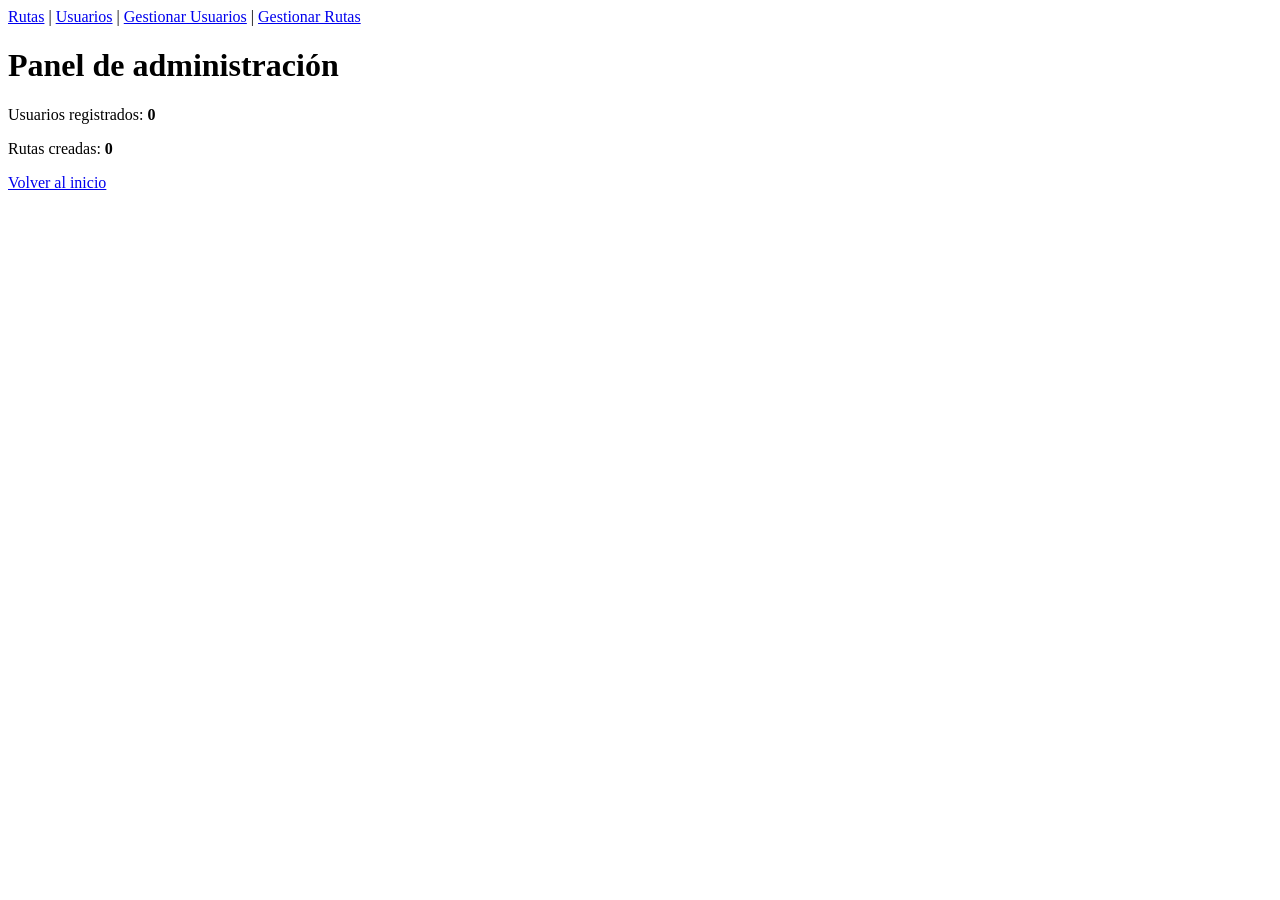
==== src/main/resources/templates/admin/index.html @ c945c906 "Versión 7.1 (Ultima version): Lo que hemos modificado hoy en clase" ====
<!DOCTYPE html>
<html lang="es" xmlns:th="http://www.thymeleaf.org">
<head>
    <meta charset="UTF-8" />
    <title>Admin - Panel</title>
</head>
<body>
<nav>
    <a href="/">Rutas</a> |
    <span th:if="${currentUser != null and currentUser.admin}"><a href="/usuarios">Usuarios</a> |</span>
    <a href="/admin/usuarios">Gestionar Usuarios</a> |
    <a href="/admin/rutas">Gestionar Rutas</a>
</nav>
<h1>Panel de administración</h1>
<p>Usuarios registrados: <strong th:text="${usuariosCount}">0</strong></p>
<p>Rutas creadas: <strong th:text="${rutasCount}">0</strong></p>
<p><a href="/">Volver al inicio</a></p>
</body>
</html>
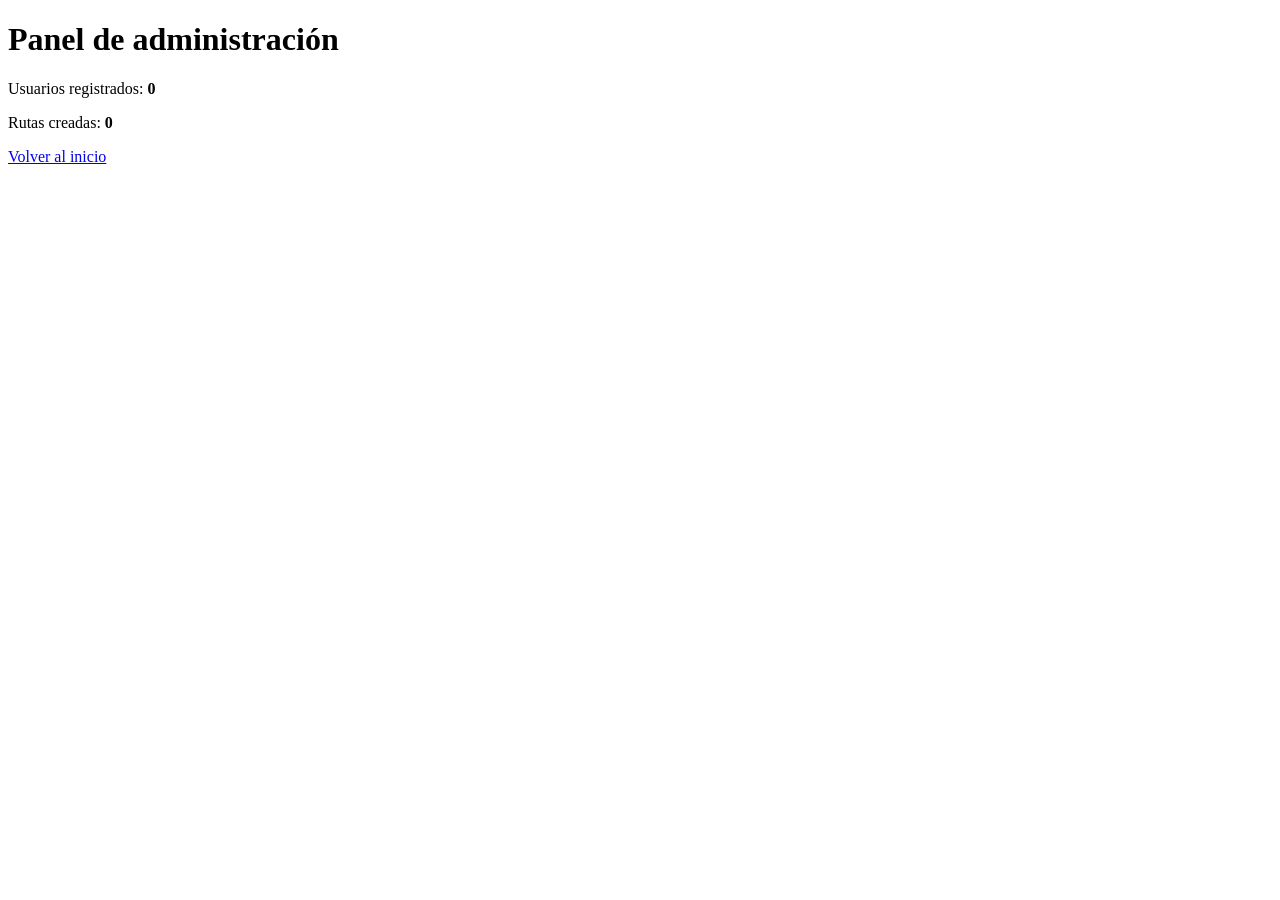
==== commit ba3caaca: "7.2: Mejora en CSS, filtros y detalles de ruta." ====
--- a/src/main/resources/templates/admin/index.html
+++ b/src/main/resources/templates/admin/index.html
@@ -3,18 +3,13 @@
 <head>
     <meta charset="UTF-8" />
     <title>Admin - Panel</title>
+    <th:block th:replace="../fragments/common :: headExtras" />
 </head>
 <body>
-<nav>
-    <a href="/">Rutas</a> |
-    <span th:if="${currentUser != null and currentUser.admin}"><a href="/usuarios">Usuarios</a> |</span>
-    <a href="/admin/usuarios">Gestionar Usuarios</a> |
-    <a href="/admin/rutas">Gestionar Rutas</a>
-</nav>
+<th:block th:replace="../fragments/common :: navbar" />
 <h1>Panel de administración</h1>
 <p>Usuarios registrados: <strong th:text="${usuariosCount}">0</strong></p>
 <p>Rutas creadas: <strong th:text="${rutasCount}">0</strong></p>
 <p><a href="/">Volver al inicio</a></p>
 </body>
 </html>
-
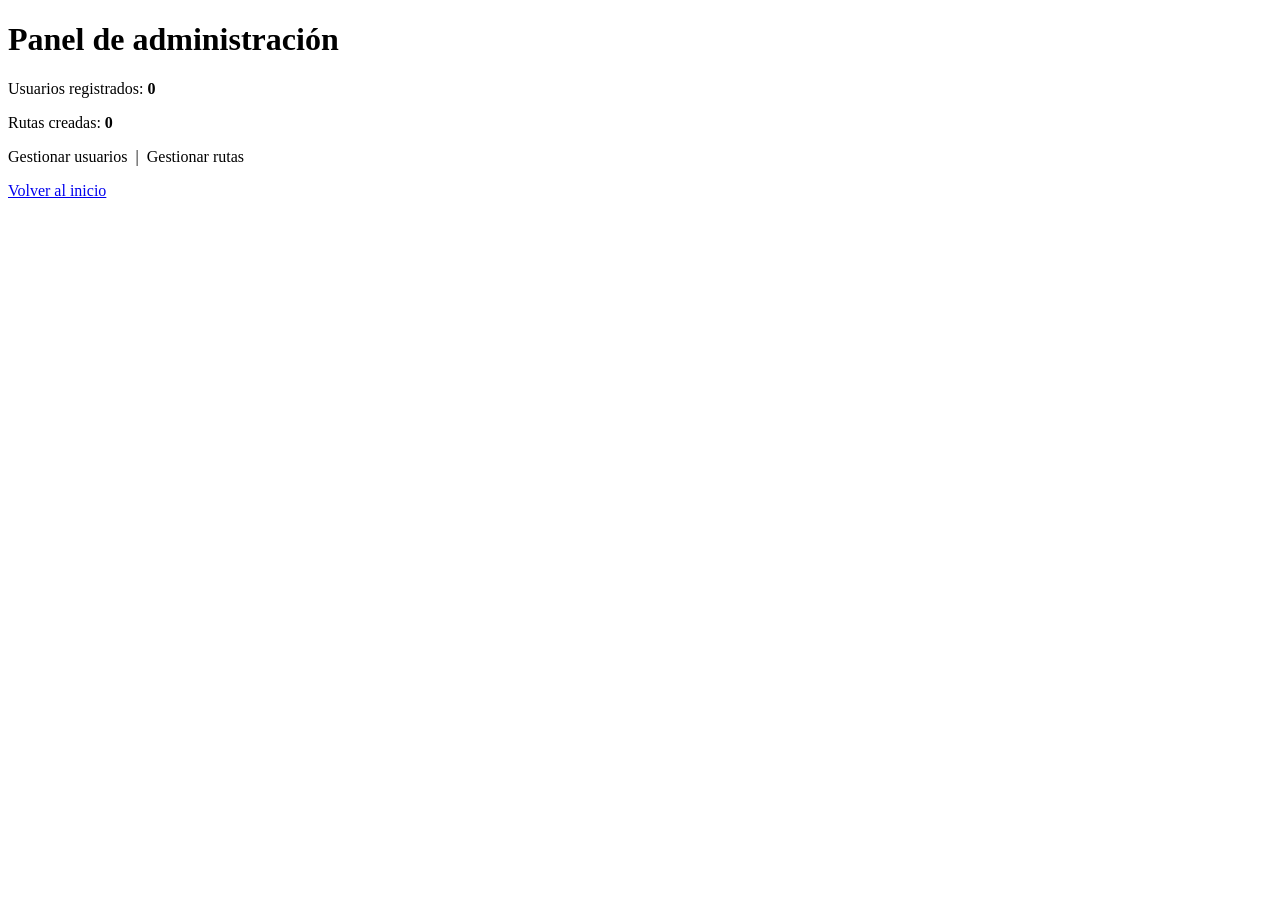
==== commit e9e45f0d: "7.3: Mejora en CSS, admin." ====
--- a/src/main/resources/templates/admin/index.html
+++ b/src/main/resources/templates/admin/index.html
@@ -3,13 +3,18 @@
 <head>
     <meta charset="UTF-8" />
     <title>Admin - Panel</title>
-    <th:block th:replace="../fragments/common :: headExtras" />
+    <th:block th:replace="~{fragments/common :: headExtras}" />
 </head>
 <body>
-<th:block th:replace="../fragments/common :: navbar" />
+<th:block th:replace="~{fragments/common :: navbar}" />
 <h1>Panel de administración</h1>
 <p>Usuarios registrados: <strong th:text="${usuariosCount}">0</strong></p>
 <p>Rutas creadas: <strong th:text="${rutasCount}">0</strong></p>
+<p>
+    <a th:href="@{/admin/usuarios}">Gestionar usuarios</a>
+    &nbsp;|&nbsp;
+    <a th:href="@{/admin/rutas}">Gestionar rutas</a>
+</p>
 <p><a href="/">Volver al inicio</a></p>
 </body>
 </html>
